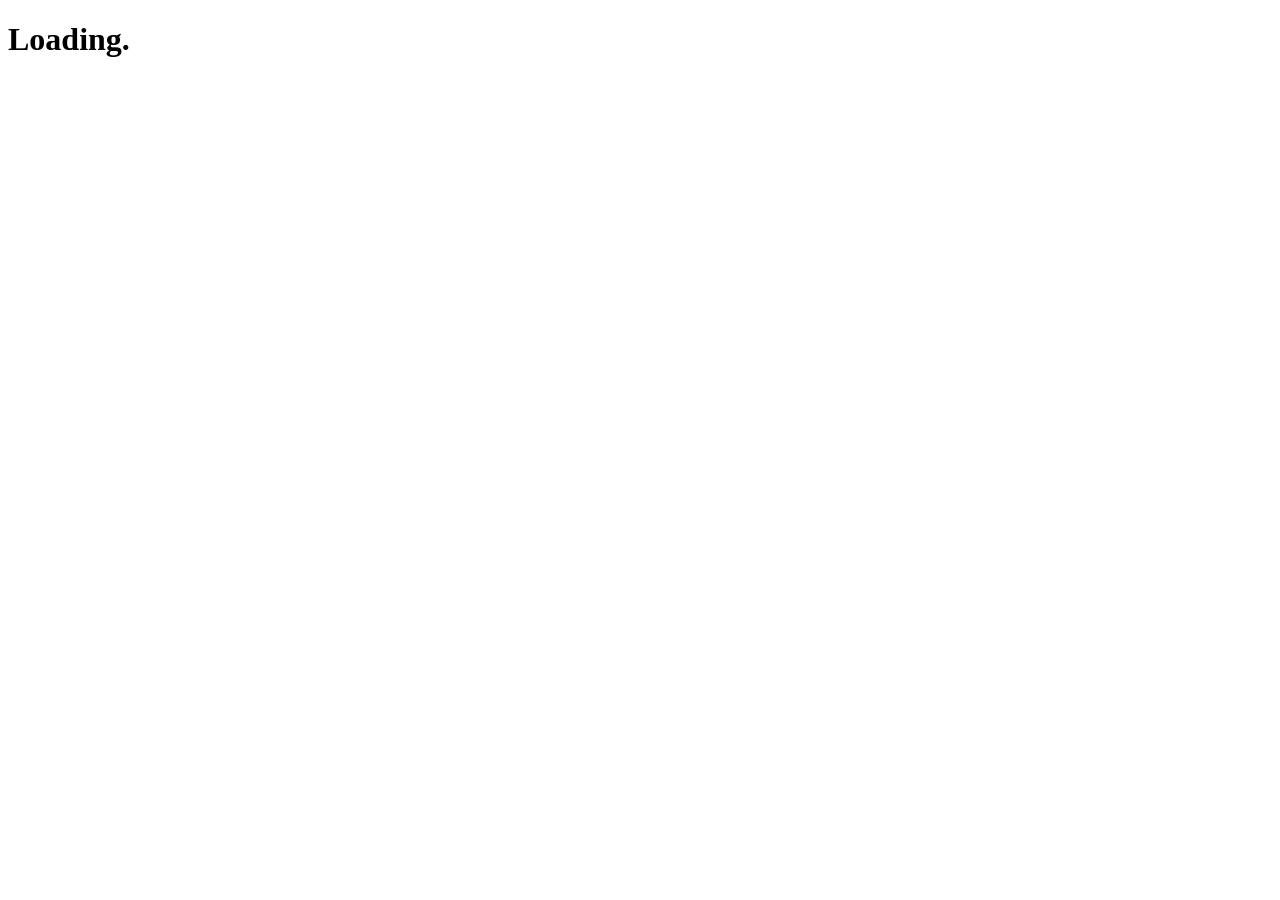
==== TLG/index.html @ 16fcc321 "Create index.html" ====
<!DOCTYPE html>
<html xmlns="http://www.w3.org/1999/html">
<head>
    <meta name="viewport" content="width=device-width, initial-scale=1">
    <title>The Loading Game</title>
    <link rel="stylesheet" href="style.css">
<body>
    <h1 class="loadingtext">Loading.</h1>
    <div class="loader"></div>

<script src="script.js"></script>
</body>
</html>
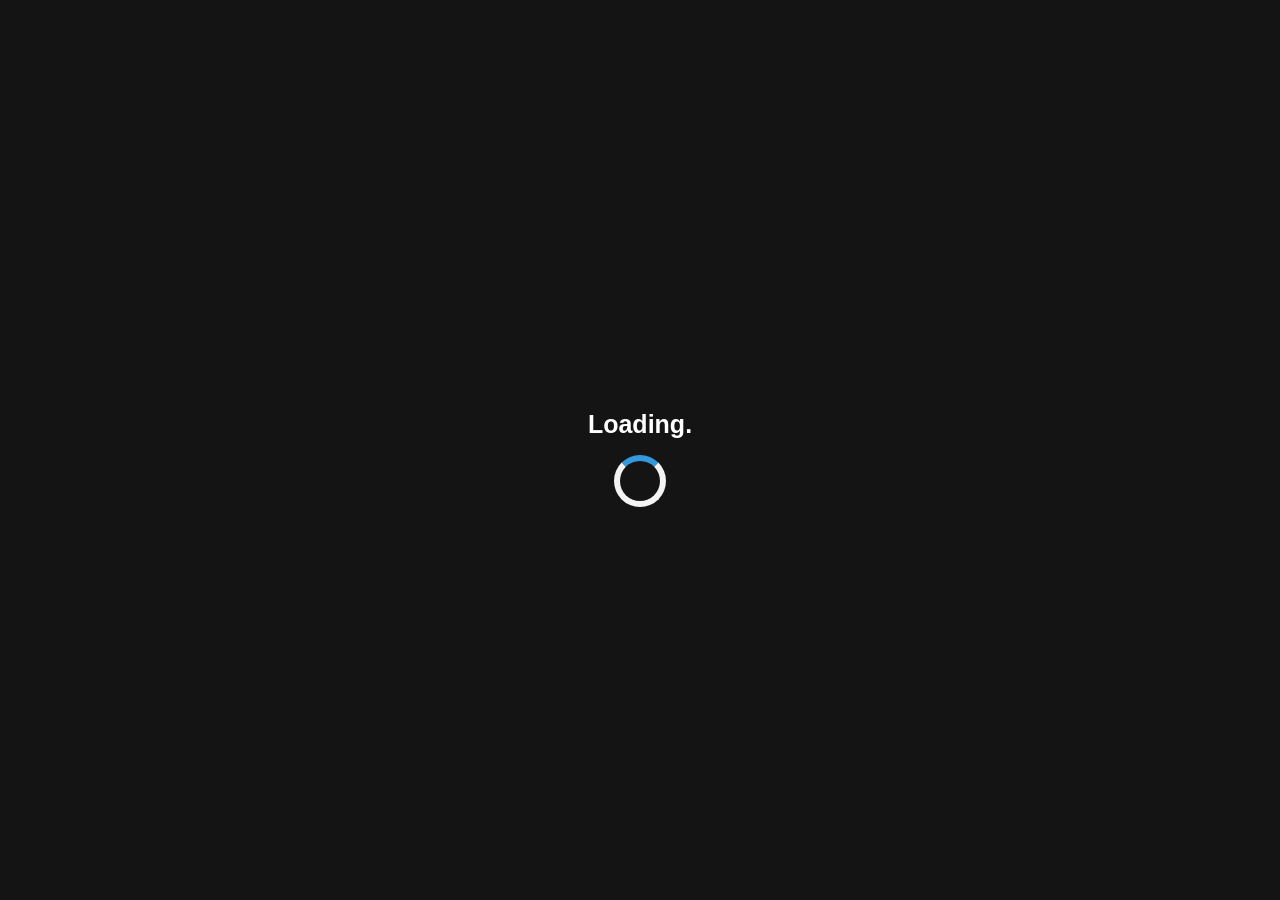
==== commit fae6acec: "." ====
--- a/TLG/index.html
+++ b/TLG/index.html
@@ -3,11 +3,12 @@
 <head>
     <meta name="viewport" content="width=device-width, initial-scale=1">
     <title>The Loading Game</title>
-    <link rel="stylesheet" href="style.css">
+    <link rel="stylesheet" href="/TLG/style.css">
+</head>
 <body>
     <h1 class="loadingtext">Loading.</h1>
     <div class="loader"></div>
 
-<script src="script.js"></script>
+<script src="/TLG/script.js"></script>
 </body>
 </html>
--- a/TLG/style.css
+++ b/TLG/style.css
@@ -0,0 +1,37 @@
+body {
+    display: flex;
+    flex-direction: column;
+    text-align: center;
+    align-items: center;
+    justify-content: center;
+    height: 100vh;
+    margin: 0;
+    background-color: #141414;
+}
+
+.loadingtext {
+    font-family: 'Montserrat', sans-serif;
+    color: white;
+    font-size: 25px;
+    font-weight: bold;
+}
+
+.loader {
+    border: 6px solid #f3f3f3;
+    border-radius: 50%;
+    border-top: 6px solid #3498db;
+    width: 40px;
+    height: 40px;
+    -webkit-animation: spin 2s linear infinite;
+    animation: spin 2s linear infinite;
+}
+
+@-webkit-keyframes spin {
+    0% { -webkit-transform: rotate(0deg); }
+    100% { -webkit-transform: rotate(360deg); }
+}
+
+@keyframes spin {
+    0% { transform: rotate(0deg); }
+    100% { transform: rotate(360deg); }
+}
